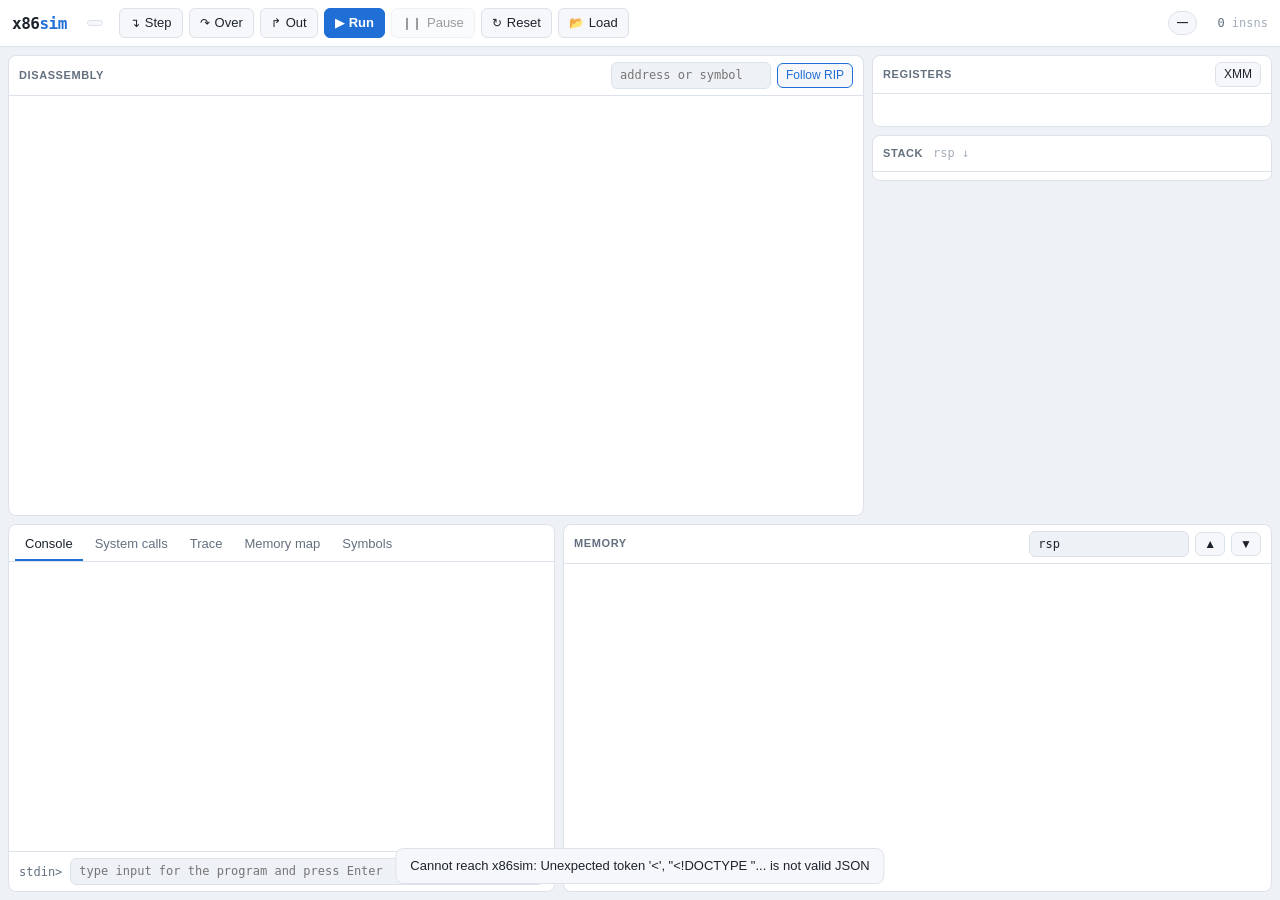
==== ui/index.html @ 75062eb4 "Initial x86sim: x86 CPU simulator with web and terminal debuggers - Table-driven decoder for 16/32/6" ====
<!doctype html>
<html lang="en">
<head>
  <meta charset="utf-8">
  <meta name="viewport" content="width=device-width, initial-scale=1">
  <title>x86sim Debugger</title>
  <link rel="stylesheet" href="style.css">
</head>
<body>
  <header class="topbar">
    <div class="brand">
      <span class="logo">x86<b>sim</b></span>
      <span id="program" class="program" title="Loaded program"></span>
      <span id="mode" class="badge"></span>
    </div>
    <div class="toolbar" role="toolbar" aria-label="Execution controls">
      <button id="btn-step" title="Step into (F11 or S)"><span class="ico">&#8628;</span>Step</button>
      <button id="btn-next" title="Step over (F10 or N)"><span class="ico">&#8631;</span>Over</button>
      <button id="btn-finish" title="Step out (Shift+F11 or F)"><span class="ico">&#8625;</span>Out</button>
      <button id="btn-continue" class="primary" title="Continue (F5 or C)"><span class="ico">&#9654;</span>Run</button>
      <button id="btn-pause" title="Pause (F6)" disabled><span class="ico">&#10073;&#10073;</span>Pause</button>
      <button id="btn-reset" title="Reset (Ctrl+R)"><span class="ico">&#8635;</span>Reset</button>
      <button id="btn-load" title="Load another program"><span class="ico">&#128194;</span>Load</button>
    </div>
    <div class="status">
      <span id="state" class="pill">—</span>
      <span id="status-text" class="status-text"></span>
      <span class="icount"><span id="icount">0</span> insns</span>
    </div>
  </header>

  <main class="layout">
    <section class="panel disasm-panel">
      <div class="panel-head">
        <h2>Disassembly</h2>
        <span id="where" class="where"></span>
        <div class="head-tools">
          <input id="goto" placeholder="address or symbol" spellcheck="false" aria-label="Go to address">
          <button id="btn-follow" class="toggle on" title="Keep RIP in view">Follow RIP</button>
        </div>
      </div>
      <div id="disasm" class="disasm scroll" tabindex="0"></div>
    </section>

    <section class="side">
      <section class="panel regs-panel">
        <div class="panel-head">
          <h2>Registers</h2>
          <div class="head-tools">
            <button id="btn-xmm" class="toggle" title="Show XMM registers">XMM</button>
          </div>
        </div>
        <div id="regs" class="regs"></div>
        <div id="flags" class="flags"></div>
        <div id="segs" class="segs"></div>
        <div id="xmm" class="xmm hidden"></div>
      </section>

      <section class="panel stack-panel">
        <div class="panel-head"><h2>Stack</h2><span class="hint">rsp ↓</span></div>
        <div id="stack" class="stack scroll"></div>
      </section>
    </section>

    <section class="panel mem-panel">
      <div class="panel-head">
        <h2>Memory</h2>
        <div class="head-tools">
          <input id="mem-addr" value="rsp" spellcheck="false" aria-label="Memory address (hex, symbol or register)">
          <button id="btn-mem-up" title="Previous 256 bytes">&#9650;</button>
          <button id="btn-mem-down" title="Next 256 bytes">&#9660;</button>
        </div>
      </div>
      <div id="mem" class="mem scroll"></div>
    </section>

    <section class="panel bottom-panel">
      <div class="tabs" role="tablist">
        <button class="tab active" data-tab="console" role="tab">Console</button>
        <button class="tab" data-tab="syscalls" role="tab">System calls <span id="sys-count" class="count"></span></button>
        <button class="tab" data-tab="trace" role="tab">Trace</button>
        <button class="tab" data-tab="maps" role="tab">Memory map</button>
        <button class="tab" data-tab="symbols" role="tab">Symbols</button>
      </div>
      <div class="tab-body scroll" id="tab-console">
        <pre id="console" class="console"></pre>
      </div>
      <form id="input-form" class="input-row">
        <span class="prompt">stdin&gt;</span>
        <input id="stdin" placeholder="type input for the program and press Enter" spellcheck="false" autocomplete="off">
      </form>
      <div class="tab-body scroll hidden" id="tab-syscalls"><div id="syscalls" class="list"></div></div>
      <div class="tab-body scroll hidden" id="tab-trace"><div id="trace" class="list"></div></div>
      <div class="tab-body scroll hidden" id="tab-maps"><div id="maps" class="list"></div></div>
      <div class="tab-body scroll hidden" id="tab-symbols">
        <input id="sym-filter" class="filter" placeholder="filter symbols" spellcheck="false">
        <div id="symbols" class="list"></div>
      </div>
    </section>
  </main>

  <dialog id="load-dialog">
    <form method="dialog" id="load-form">
      <h3>Load program</h3>
      <label>Files on this machine (comma-separated: an ELF executable, one or more .o files, or a flat .com)
        <input id="load-files" spellcheck="false" placeholder="/path/to/prog.o, /path/to/lib.o">
      </label>
      <label>Arguments <input id="load-args" spellcheck="false"></label>
      <label>Mode
        <select id="load-bits"><option value="0">auto</option><option value="64">64-bit</option><option value="32">32-bit</option><option value="16">16-bit real mode</option></select>
      </label>
      <p id="load-error" class="error"></p>
      <div class="dialog-buttons">
        <button value="cancel" formnovalidate>Cancel</button>
        <button id="load-ok" class="primary" value="ok">Load</button>
      </div>
    </form>
  </dialog>

  <div id="toast" class="toast" role="status" aria-live="polite"></div>
  <script src="app.js"></script>
</body>
</html>
---- ui/style.css ----
:root {
  --bg: #0f1216;
  --panel: #161a20;
  --panel-2: #1c2129;
  --border: #262c36;
  --text: #d7dce4;
  --muted: #7d8796;
  --faint: #4a5361;
  --accent: #5aa9ff;
  --accent-ink: #06121f;
  --cur: rgba(90, 169, 255, 0.16);
  --cur-edge: #5aa9ff;
  --changed: #ffcf5a;
  --bp: #ff5c6c;
  --ok: #4fd18b;
  --warn: #ffb547;
  --bad: #ff5c6c;
  --mnemonic: #8fd3ff;
  --num: #c7a6ff;
  --sym: #7ee0b5;
  --mono: ui-monospace, "SF Mono", SFMono-Regular, Menlo, Consolas, monospace;
  --sans: -apple-system, BlinkMacSystemFont, "Segoe UI", Roboto, sans-serif;
  color-scheme: dark;
}

@media (prefers-color-scheme: light) {
  :root:not([data-theme="dark"]) {
    --bg: #eef1f5;
    --panel: #ffffff;
    --panel-2: #f5f7fa;
    --border: #dde2ea;
    --text: #1d232c;
    --muted: #64707f;
    --faint: #a3adba;
    --accent: #1f6fd6;
    --accent-ink: #ffffff;
    --cur: rgba(31, 111, 214, 0.12);
    --cur-edge: #1f6fd6;
    --changed: #b7791f;
    --bp: #d6303f;
    --ok: #1d9a5b;
    --warn: #b7791f;
    --bad: #d6303f;
    --mnemonic: #0b63b8;
    --num: #7b3fc4;
    --sym: #13805a;
    color-scheme: light;
  }
}

* { box-sizing: border-box; }
html, body { height: 100%; margin: 0; }
body {
  background: var(--bg);
  color: var(--text);
  font: 13px/1.4 var(--sans);
  display: flex;
  flex-direction: column;
  overflow: hidden;
}

button, input, select {
  font: inherit;
  color: inherit;
}

button {
  background: var(--panel-2);
  border: 1px solid var(--border);
  border-radius: 6px;
  padding: 5px 10px;
  cursor: pointer;
  white-space: nowrap;
}
button:hover:not(:disabled) { border-color: var(--accent); }
button:disabled { opacity: 0.45; cursor: default; }
button.primary { background: var(--accent); color: var(--accent-ink); border-color: var(--accent); font-weight: 600; }
button.toggle.on { border-color: var(--accent); color: var(--accent); }
button:focus-visible, input:focus-visible { outline: 2px solid var(--accent); outline-offset: 1px; }
.ico { margin-right: 5px; font-size: 12px; }

input {
  background: var(--bg);
  border: 1px solid var(--border);
  border-radius: 6px;
  padding: 4px 8px;
  font-family: var(--mono);
  font-size: 12px;
}

/* ---- top bar ---- */
.topbar {
  display: flex;
  align-items: center;
  gap: 16px;
  padding: 8px 12px;
  border-bottom: 1px solid var(--border);
  background: var(--panel);
  flex-wrap: wrap;
}
.brand { display: flex; align-items: center; gap: 10px; min-width: 0; }
.logo { font: 600 16px var(--mono); letter-spacing: -0.5px; }
.logo b { color: var(--accent); }
.program { color: var(--muted); font-family: var(--mono); font-size: 12px; max-width: 280px; overflow: hidden; text-overflow: ellipsis; white-space: nowrap; }
.badge { font-size: 11px; padding: 2px 7px; border-radius: 999px; background: var(--panel-2); border: 1px solid var(--border); color: var(--muted); }
.toolbar { display: flex; gap: 6px; flex-wrap: wrap; }
.status { margin-left: auto; display: flex; align-items: center; gap: 10px; min-width: 0; }
.pill { font-size: 11px; font-weight: 600; text-transform: uppercase; letter-spacing: 0.4px; padding: 3px 8px; border-radius: 999px; background: var(--panel-2); border: 1px solid var(--border); }
.pill.ready { color: var(--ok); border-color: color-mix(in srgb, var(--ok) 50%, transparent); }
.pill.running { color: var(--accent); border-color: var(--accent); }
.pill.exited, .pill.halted { color: var(--muted); }
.pill.fault { color: var(--bad); border-color: var(--bad); }
.pill.wait_input { color: var(--warn); border-color: var(--warn); }
.status-text { color: var(--muted); font-size: 12px; max-width: 420px; overflow: hidden; text-overflow: ellipsis; white-space: nowrap; }
.status-text.bad { color: var(--bad); }
.icount { color: var(--faint); font-family: var(--mono); font-size: 12px; }
.icount span { color: var(--muted); }

/* ---- layout ---- */
.layout {
  flex: 1;
  min-height: 0;
  display: grid;
  grid-template-columns: minmax(0, 1fr) minmax(0, 0.55fr) minmax(330px, 400px);
  grid-template-rows: minmax(0, 1.25fr) minmax(0, 1fr);
  grid-template-areas:
    "disasm disasm side"
    "bottom mem mem";
  gap: 8px;
  padding: 8px;
}
.disasm-panel { grid-area: disasm; }
.side { grid-area: side; display: flex; flex-direction: column; gap: 8px; min-height: 0; }
.mem-panel { grid-area: mem; }
.bottom-panel { grid-area: bottom; }

.panel {
  background: var(--panel);
  border: 1px solid var(--border);
  border-radius: 8px;
  display: flex;
  flex-direction: column;
  min-height: 0;
  overflow: hidden;
}
.panel-head {
  display: flex;
  align-items: center;
  gap: 10px;
  padding: 6px 10px;
  border-bottom: 1px solid var(--border);
  min-height: 36px;
}
.panel-head h2 { margin: 0; font-size: 11px; font-weight: 600; text-transform: uppercase; letter-spacing: 0.6px; color: var(--muted); }
.head-tools { margin-left: auto; display: flex; gap: 6px; align-items: center; }
.head-tools input { width: 160px; }
.head-tools button { padding: 3px 8px; font-size: 12px; }
.hint, .where { color: var(--faint); font-family: var(--mono); font-size: 12px; }
.where { color: var(--sym); overflow: hidden; text-overflow: ellipsis; white-space: nowrap; }
.scroll { overflow: auto; min-height: 0; flex: 1; }
.hidden { display: none !important; }

/* ---- disassembly ---- */
.disasm { font-family: var(--mono); font-size: 12.5px; padding: 4px 0; }
.dline {
  display: grid;
  grid-template-columns: 22px 16px 104px 190px 1fr;
  align-items: center;
  padding: 1px 8px 1px 0;
  border-left: 3px solid transparent;
  white-space: pre;
}
.dline:hover { background: var(--panel-2); }
.dline.cur { background: var(--cur); border-left-color: var(--cur-edge); }
.dline .gutter { cursor: pointer; text-align: center; color: transparent; user-select: none; }
.dline:hover .gutter { color: var(--faint); }
.dline .gutter.bp { color: var(--bp); }
.dline .arrow { color: var(--accent); font-weight: 700; }
.dline .addr { color: var(--muted); }
.dline .bytes { color: var(--faint); overflow: hidden; text-overflow: ellipsis; }
.dline .text { overflow: hidden; text-overflow: ellipsis; }
.dlabel { padding: 6px 10px 2px 41px; color: var(--sym); font-family: var(--mono); font-weight: 600; }
.dlabel::after { content: ":"; }
.mn { color: var(--mnemonic); }
.nm { color: var(--num); }
.sy { color: var(--sym); }
.cm { color: var(--faint); }
a.jump { color: inherit; text-decoration: none; border-bottom: 1px dotted var(--faint); cursor: pointer; }
a.jump:hover { border-bottom-color: var(--accent); }

/* ---- registers ---- */
.regs-panel { flex: 0 0 auto; }
.regs {
  display: grid;
  grid-template-columns: 1fr 1fr;
  gap: 1px 14px;
  padding: 8px 10px 4px;
  font-family: var(--mono);
  font-size: 12.5px;
}
.reg { display: flex; gap: 8px; align-items: baseline; border-radius: 4px; padding: 1px 4px; cursor: pointer; }
.reg:hover { background: var(--panel-2); }
.reg .rn { color: var(--muted); width: 3.2ch; }
.reg .rv { color: var(--text); }
.reg .rv .z { color: var(--faint); }
.reg.changed .rv { color: var(--changed); }
.reg.rip { grid-column: 1 / -1; }
.reg.rip .rn { color: var(--accent); }
.reg input { width: 19ch; padding: 0 4px; }
.flags { display: flex; flex-wrap: wrap; gap: 4px; padding: 4px 10px 8px; }
.flag {
  font: 600 11px var(--mono);
  padding: 2px 6px;
  border-radius: 4px;
  border: 1px solid var(--border);
  color: var(--faint);
  cursor: pointer;
  user-select: none;
}
.flag.on { color: var(--accent-ink); background: var(--accent); border-color: var(--accent); }
.flag.changed { box-shadow: 0 0 0 1px var(--changed); }
.segs { display: flex; flex-wrap: wrap; gap: 4px 12px; padding: 0 10px 8px; font: 11.5px var(--mono); color: var(--muted); }
.segs b { color: var(--faint); font-weight: 400; }
.xmm { padding: 0 10px 8px; font: 11.5px var(--mono); display: grid; gap: 1px; }
.xmm div { display: flex; gap: 8px; }
.xmm span:first-child { color: var(--muted); width: 5ch; }
.xmm .changed { color: var(--changed); }

/* ---- stack ---- */
.stack { font-family: var(--mono); font-size: 12px; padding: 4px 0; }
.srow { display: grid; grid-template-columns: 22px auto 1fr; gap: 8px; padding: 1px 10px; white-space: nowrap; }
.srow .sa { color: var(--muted); }
.srow .sv { color: var(--text); }
.srow .ss { color: var(--sym); overflow: hidden; text-overflow: ellipsis; }
.srow .mark { color: var(--accent); font-size: 10px; }
.srow.top { background: var(--cur); }

/* ---- memory ---- */
.mem { font-family: var(--mono); font-size: 12px; padding: 4px 0; }
.mrow { display: flex; gap: 12px; padding: 0 10px; white-space: pre; }
.mrow .ma { color: var(--muted); }
.mrow .mb span.u { color: var(--faint); }
.mrow .mb span.changed { color: var(--changed); }
.mrow .mb span.zero { color: var(--faint); }
.mrow .mc { color: var(--sym); }

/* ---- bottom tabs ---- */
.tabs { display: flex; gap: 2px; padding: 4px 6px 0; border-bottom: 1px solid var(--border); overflow-x: auto; }
.tab { border: none; border-bottom: 2px solid transparent; border-radius: 0; background: none; color: var(--muted); padding: 6px 10px; }
.tab.active { color: var(--text); border-bottom-color: var(--accent); }
.count { color: var(--faint); font-size: 11px; }
.tab-body { padding: 6px 10px; }
.console { margin: 0; font: 12.5px/1.45 var(--mono); white-space: pre-wrap; word-break: break-word; }
.console .exit { color: var(--muted); }
.console .err { color: var(--bad); }
.input-row { display: flex; align-items: center; gap: 8px; padding: 6px 10px; border-top: 1px solid var(--border); }
.input-row .prompt { color: var(--muted); font: 12px var(--mono); }
.input-row input { flex: 1; }
.input-row.waiting input { border-color: var(--warn); }
.list { font: 12px/1.5 var(--mono); }
.list div { white-space: pre; overflow: hidden; text-overflow: ellipsis; }
.list .muted { color: var(--muted); }
.list .sy { cursor: pointer; }
.list .row { display: grid; grid-template-columns: 150px 1fr; gap: 10px; }
.list .row.maps { grid-template-columns: 300px 40px 1fr; }
.filter { margin-bottom: 6px; width: 240px; }

/* ---- dialog / toast ---- */
dialog {
  background: var(--panel);
  color: var(--text);
  border: 1px solid var(--border);
  border-radius: 10px;
  padding: 18px;
  width: min(560px, calc(100vw - 32px));
}
dialog::backdrop { background: rgba(0, 0, 0, 0.5); }
dialog h3 { margin: 0 0 12px; font-size: 15px; }
dialog label { display: block; color: var(--muted); font-size: 12px; margin-bottom: 10px; }
dialog label input, dialog label select { display: block; width: 100%; margin-top: 4px; }
dialog select { background: var(--bg); border: 1px solid var(--border); border-radius: 6px; padding: 4px 8px; }
.dialog-buttons { display: flex; justify-content: flex-end; gap: 8px; }
.error { color: var(--bad); font-size: 12px; min-height: 1em; }
.toast {
  position: fixed;
  bottom: 16px;
  left: 50%;
  transform: translateX(-50%) translateY(20px);
  background: var(--panel-2);
  border: 1px solid var(--border);
  padding: 8px 14px;
  border-radius: 8px;
  opacity: 0;
  transition: 0.2s;
  pointer-events: none;
}
.toast.show { opacity: 1; transform: translateX(-50%); }

/* ---- small screens ---- */
@media (max-width: 900px) {
  body { overflow: auto; }
  .layout {
    grid-template-columns: minmax(0, 1fr);
    grid-template-rows: 420px auto 300px 300px;
    grid-template-areas: "disasm" "side" "mem" "bottom";
    padding: 8px 16px;
  }
  .stack-panel { height: 260px; }
  .dline { grid-template-columns: 22px 16px 104px 0 1fr; }
  .dline .bytes { visibility: hidden; }
  .status { margin-left: 0; width: 100%; }
}
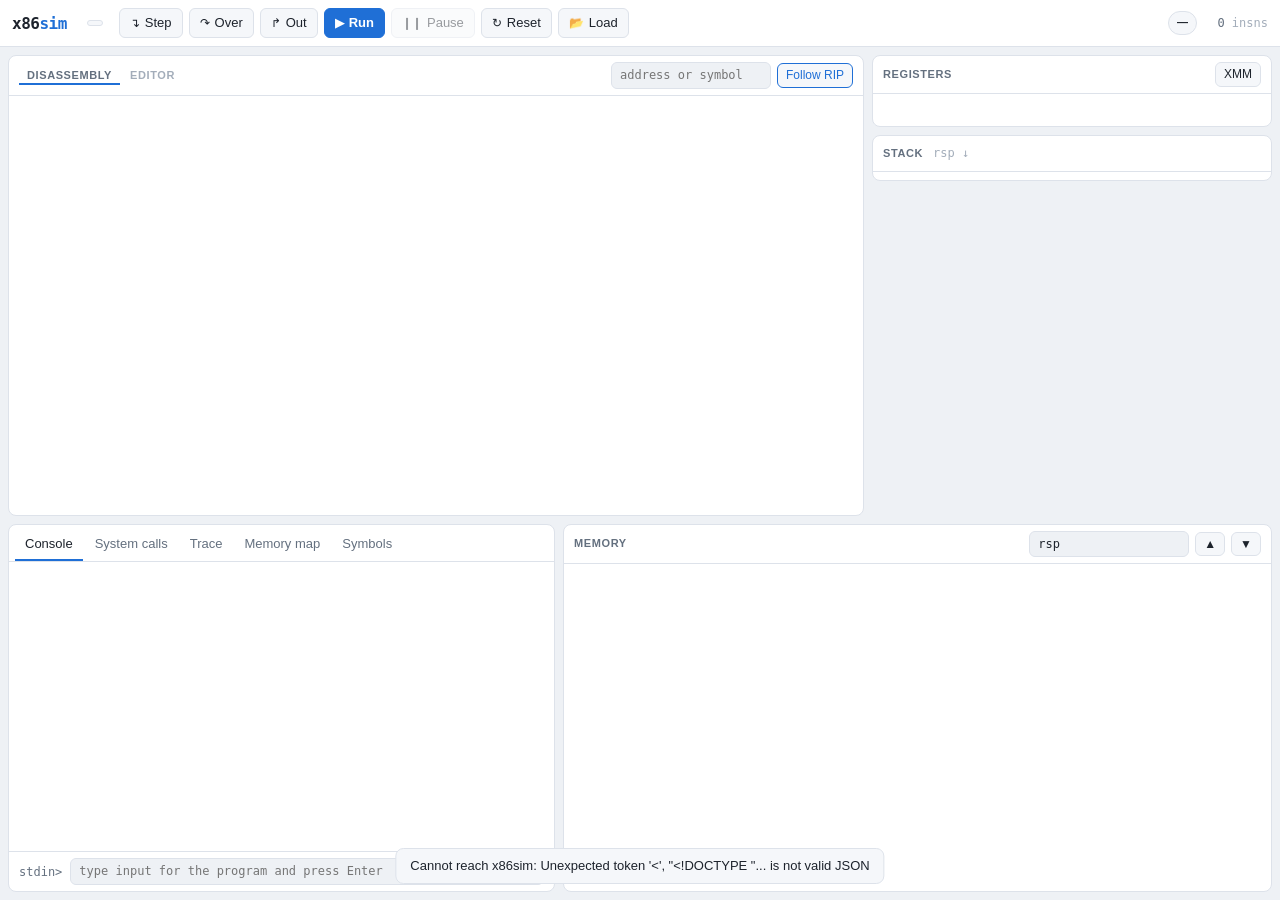
==== commit 2b55aa4c: "Web UI: live cache contents view and an assembly editor Caches tab: a Contents section shows any cac" ====
--- a/ui/index.html
+++ b/ui/index.html
@@ -32,20 +32,56 @@
   <main class="layout">
     <section class="panel disasm-panel">
       <div class="panel-head">
-        <h2>Disassembly</h2>
+        <div class="view-tabs" role="tablist" aria-label="Main view">
+          <button class="view-tab on" data-view="disasm" role="tab" aria-selected="true">Disassembly</button>
+          <button class="view-tab" data-view="editor" role="tab" aria-selected="false" title="Write an assembly program and load it onto a CPU">Editor</button>
+        </div>
         <span id="where" class="where"></span>
-        <div class="head-tools">
+        <div class="head-tools" id="disasm-tools">
           <input id="goto" placeholder="address or symbol" spellcheck="false" aria-label="Go to address">
           <button id="btn-follow" class="toggle on" title="Keep RIP in view">Follow RIP</button>
         </div>
       </div>
       <div id="disasm" class="disasm scroll" tabindex="0"></div>
+      <div id="editor" class="editor hidden">
+        <div class="ed-bar">
+          <select id="ed-template" aria-label="Example programs"><option value="">Examples…</option></select>
+          <label>Mode <select id="ed-bits">
+            <option value="16">16-bit real</option>
+            <option value="32">32-bit protected</option>
+            <option value="64" selected>64-bit long</option>
+          </select></label>
+          <label>Syntax <select id="ed-syntax"><option value="att">AT&amp;T</option><option value="intel">Intel</option></select></label>
+          <label>Load on <select id="ed-cpu"></select></label>
+          <label>at <input id="ed-addr" spellcheck="false" autocomplete="off" aria-label="Load address (hex)" title="Physical load address (hex). Each CPU has a default slot; edit to choose your own."></label>
+          <span class="ed-actions">
+            <button id="ed-check" title="Assemble and report errors without loading">Assemble</button>
+            <button id="ed-load" title="Load onto the CPU, ready to step">Load</button>
+            <button id="ed-run" class="primary" title="Load and run (Ctrl+Enter)">Load &amp; Run</button>
+          </span>
+        </div>
+        <div class="ed-main">
+          <pre id="ed-gutter" class="ed-gutter" aria-hidden="true"></pre>
+          <textarea id="ed-src" class="ed-src" spellcheck="false" wrap="off" autocapitalize="off" autocomplete="off" aria-label="Assembly source"></textarea>
+        </div>
+        <div id="ed-msg" class="ed-msg hidden" role="status"></div>
+        <div class="ed-foot">
+          <span id="ed-info" class="ed-info"></span>
+          <span class="ed-machine">
+            New machine:
+            <input id="ed-ncpu" type="number" min="1" max="255" value="2" aria-label="Number of CPUs"> CPUs
+            <label><input type="checkbox" id="ed-cache"> caches</label>
+            <button id="ed-new" title="Replace the machine with an empty PC (memory cleared)">Create</button>
+          </span>
+        </div>
+      </div>
     </section>
 
     <section class="side">
       <section class="panel regs-panel">
         <div class="panel-head">
           <h2>Registers</h2>
+          <div id="cpu-select" class="cpu-select hidden" role="tablist" aria-label="CPU shown"></div>
           <div class="head-tools">
             <button id="btn-xmm" class="toggle" title="Show XMM registers">XMM</button>
           </div>
@@ -53,6 +89,7 @@
         <div id="regs" class="regs"></div>
         <div id="flags" class="flags"></div>
         <div id="segs" class="segs"></div>
+        <div id="sysregs" class="segs sysregs hidden"></div>
         <div id="xmm" class="xmm hidden"></div>
       </section>
 
@@ -76,11 +113,18 @@
 
     <section class="panel bottom-panel">
       <div class="tabs" role="tablist">
+        <button class="tab hidden" data-tab="screen" role="tab" id="tab-btn-screen">Screen</button>
         <button class="tab active" data-tab="console" role="tab">Console</button>
         <button class="tab" data-tab="syscalls" role="tab">System calls <span id="sys-count" class="count"></span></button>
         <button class="tab" data-tab="trace" role="tab">Trace</button>
         <button class="tab" data-tab="maps" role="tab">Memory map</button>
+        <button class="tab hidden" data-tab="cache" role="tab" id="tab-btn-cache">Caches</button>
         <button class="tab" data-tab="symbols" role="tab">Symbols</button>
+      </div>
+      <div class="tab-body scroll hidden screen-body" id="tab-screen">
+        <pre id="screen" class="screen" tabindex="0" aria-label="PC screen: click and type to send keys"></pre>
+        <canvas id="screen-gfx" class="screen-gfx hidden" width="320" height="200"></canvas>
+        <div class="screen-hint muted">Click the screen and type: keys go to the PC keyboard and serial port.</div>
       </div>
       <div class="tab-body scroll" id="tab-console">
         <pre id="console" class="console"></pre>
@@ -92,6 +136,48 @@
       <div class="tab-body scroll hidden" id="tab-syscalls"><div id="syscalls" class="list"></div></div>
       <div class="tab-body scroll hidden" id="tab-trace"><div id="trace" class="list"></div></div>
       <div class="tab-body scroll hidden" id="tab-maps"><div id="maps" class="list"></div></div>
+      <div class="tab-body scroll hidden" id="tab-cache">
+        <div class="cache-grid">
+          <div>
+            <table class="cache-table" id="cache-table"></table>
+            <div id="cache-bus" class="cache-bus"></div>
+          </div>
+          <div class="cache-side">
+            <form id="line-form" class="line-form">
+              <label for="line-addr">Line at physical address</label>
+              <input id="line-addr" placeholder="e.g. 200000" spellcheck="false" autocomplete="off">
+            </form>
+            <div id="line-view" class="line-view muted">Enter an address to see which caches hold its line and in what MESI state.</div>
+          </div>
+        </div>
+        <h3 class="cache-h">Contents</h3>
+        <div class="cc-bar">
+          <select id="cc-unit" aria-label="Cache shown"></select>
+          <span class="cc-pager hidden" id="cc-pager">
+            <button id="cc-prev" title="Previous sets" aria-label="Previous sets">&lsaquo;</button>
+            <span id="cc-range"></span>
+            <button id="cc-next" title="Next sets" aria-label="Next sets">&rsaquo;</button>
+          </span>
+          <label class="cc-check"><input type="checkbox" id="cc-hide" checked> hide empty sets</label>
+          <label class="cc-check" for="cc-speed">while running</label>
+          <select id="cc-speed" aria-label="Instructions between refreshes while running" title="Instructions executed between refreshes while the program runs and this tab is open">
+            <option value="0">full speed</option>
+            <option value="100000">100k instr / frame</option>
+            <option value="10000">10k instr / frame</option>
+            <option value="1000">1k instr / frame</option>
+            <option value="100">100 instr / frame</option>
+            <option value="10">10 instr / frame</option>
+          </select>
+          <span class="cc-legend"><i class="st-m"></i>M <i class="st-e"></i>E <i class="st-s"></i>S <i class="cc-mru-key"></i>most recent <i class="cc-lru-key"></i>next victim <i class="cc-chg-key"></i>changed</span>
+        </div>
+        <canvas id="cc-map" class="cc-map hidden" height="64" title="Every set of the cache: brighter = more valid ways, red = holds a dirty line. Click to jump."></canvas>
+        <div class="cc-body">
+          <div class="cc-wrap"><table class="cc-grid" id="cc-grid"></table></div>
+          <div id="cc-sel" class="cc-sel muted">Click a line to see its bytes.</div>
+        </div>
+        <h3 class="cache-h">Coherence events <span id="cache-events" class="count"></span></h3>
+        <div id="cache-log" class="list"></div>
+      </div>
       <div class="tab-body scroll hidden" id="tab-symbols">
         <input id="sym-filter" class="filter" placeholder="filter symbols" spellcheck="false">
         <div id="symbols" class="list"></div>
--- a/ui/style.css
+++ b/ui/style.css
@@ -310,3 +310,138 @@
   .dline .bytes { visibility: hidden; }
   .status { margin-left: 0; width: 100%; }
 }
+
+/* PC screen */
+.screen-body { display: flex; flex-direction: column; align-items: flex-start; gap: 6px; background: #000; }
+.screen-body.hidden { display: none; }
+.screen {
+  margin: 0;
+  padding: 6px 8px;
+  background: #000;
+  color: #aaa;
+  font: 14px/1.15 ui-monospace, "SF Mono", Menlo, Consolas, monospace;
+  white-space: pre;
+  outline: none;
+  border: 1px solid transparent;
+  border-radius: 4px;
+  cursor: text;
+}
+.screen:focus { border-color: #4a7dff; }
+.screen .cursor { background: #aaa; color: #000 !important; animation: blink 1s steps(1) infinite; }
+@keyframes blink { 50% { background: transparent; color: inherit; } }
+.screen-gfx { image-rendering: pixelated; width: 640px; height: 400px; max-width: 100%; }
+.screen-hint { font-size: 12px; padding: 0 8px 6px; }
+.sysregs span.changed { color: var(--changed, #e0a800); }
+
+/* ---------- CPUs and caches ---------- */
+.cpu-select { display: flex; flex-wrap: wrap; align-items: center; gap: 2px 6px; margin-left: 8px; min-width: 0; }
+.cpu-select select { font: 11px var(--mono); padding: 2px 4px; max-width: 16ch; }
+.cpu-sum { font: 11px var(--mono); color: var(--muted); white-space: nowrap; overflow: hidden; text-overflow: ellipsis; }
+.cpu-btn { padding: 2px 8px; font: 11px var(--mono); display: inline-flex; align-items: center; gap: 5px; }
+.cpu-btn.on { border-color: var(--accent); color: var(--accent); }
+.dot { width: 7px; height: 7px; border-radius: 50%; background: var(--faint); display: inline-block; }
+.dot.running { background: var(--ok); }
+.dot.halted { background: var(--warn); }
+
+:root { --st-m: #ff6b81; --st-e: #4fd18b; --st-s: #5aa9ff; --st-i: #4a5361; }
+@media (prefers-color-scheme: light) {
+  :root:not([data-theme="dark"]) { --st-m: #d6304f; --st-e: #1d9a5b; --st-s: #1f6fd6; --st-i: #c3cad4; }
+}
+.cache-grid { display: grid; grid-template-columns: minmax(0, 1fr) 300px; gap: 16px; align-items: start; }
+@media (max-width: 900px) { .cache-grid { grid-template-columns: 1fr; } }
+.cache-table { border-collapse: collapse; font: 12px var(--mono); width: 100%; }
+.cache-table th { text-align: right; font: 600 11px var(--sans); color: var(--muted); padding: 3px 8px; border-bottom: 1px solid var(--border); white-space: nowrap; }
+.cache-table td { text-align: right; padding: 3px 8px; border-bottom: 1px solid var(--border); white-space: nowrap; font-variant-numeric: tabular-nums; }
+.cache-table th:first-child, .cache-table td:first-child { text-align: left; }
+.cache-table td:last-child { text-align: left; }
+.mesi-bar { display: inline-flex; width: 120px; height: 9px; border-radius: 2px; overflow: hidden; vertical-align: middle; margin-right: 6px; background: var(--panel-2); }
+.mesi-bar span { display: block; height: 100%; }
+.st-m { background: var(--st-m); }
+.st-e { background: var(--st-e); }
+.st-s { background: var(--st-s); }
+.st-i { background: var(--st-i); }
+.cache-bus { font: 12px var(--mono); color: var(--muted); margin-top: 8px; }
+.cache-bus b { color: var(--text); font-family: var(--sans); }
+.line-form { display: flex; flex-direction: column; gap: 4px; }
+.line-form label { font-size: 11px; color: var(--muted); }
+.line-view { margin-top: 8px; font: 12px var(--mono); }
+.line-unit { display: flex; justify-content: space-between; padding: 2px 0; border-bottom: 1px solid var(--border); }
+.line-unit .state { color: #fff; padding: 0 6px; border-radius: 3px; min-width: 40px; text-align: center; }
+.line-unit .state.st-i { color: var(--text); }
+.line-data { margin: 8px 0 0; color: var(--muted); white-space: pre; }
+.cache-h { font-size: 12px; margin: 12px 0 4px; }
+
+#cache-log { max-height: 220px; overflow-y: auto; border: 1px solid var(--border); border-radius: 4px; }
+
+/* cache contents: sets x ways */
+.cc-bar { display: flex; flex-wrap: wrap; align-items: center; gap: 6px 10px; margin-bottom: 6px; font-size: 12px; }
+.cc-bar select { font: 12px var(--mono); padding: 2px 4px; }
+.cc-pager { display: inline-flex; align-items: center; gap: 4px; font: 12px var(--mono); }
+.cc-pager button { padding: 0 8px; }
+.cc-check { color: var(--muted); display: inline-flex; align-items: center; gap: 4px; }
+.cc-legend { color: var(--muted); display: inline-flex; flex-wrap: wrap; align-items: center; gap: 4px; }
+.cc-legend i { display: inline-block; width: 10px; height: 10px; border-radius: 2px; margin-left: 6px; }
+.cc-mru-key { box-shadow: inset 0 0 0 1.5px var(--text); }
+.cc-lru-key { outline: 1px dashed var(--muted); outline-offset: -1px; }
+.cc-chg-key { background: var(--changed); }
+.cc-map { display: block; width: 100%; margin-bottom: 6px; cursor: pointer; border-radius: 3px; }
+.cc-wrap { overflow: auto; max-height: 420px; border: 1px solid var(--border); border-radius: 4px; }
+.cc-grid { border-collapse: separate; border-spacing: 2px; font: 11px var(--mono); }
+.cc-grid th { position: sticky; top: 0; background: var(--panel); color: var(--muted); font: 600 10px var(--sans); padding: 2px 4px; white-space: nowrap; z-index: 1; }
+.cc-grid tr > th:first-child { position: sticky; left: 0; text-align: right; font: 11px var(--mono); }
+.cc-grid tr:first-child > th:first-child { z-index: 2; }
+.cc-cell { padding: 2px 6px; min-width: 8ch; height: 16px; white-space: nowrap; cursor: pointer; border-radius: 2px; color: var(--text); font-variant-numeric: tabular-nums; }
+.cc-empty { background: var(--panel-2); }
+.cc-m { background: color-mix(in srgb, var(--st-m) 26%, transparent); box-shadow: inset 3px 0 0 var(--st-m); }
+.cc-e { background: color-mix(in srgb, var(--st-e) 22%, transparent); box-shadow: inset 3px 0 0 var(--st-e); }
+.cc-s { background: color-mix(in srgb, var(--st-s) 22%, transparent); box-shadow: inset 3px 0 0 var(--st-s); }
+.cc-cell.mru { font-weight: 700; }
+.cc-cell.mru.cc-m { box-shadow: inset 3px 0 0 var(--st-m), inset 0 0 0 1.5px var(--text); }
+.cc-cell.mru.cc-e { box-shadow: inset 3px 0 0 var(--st-e), inset 0 0 0 1.5px var(--text); }
+.cc-cell.mru.cc-s { box-shadow: inset 3px 0 0 var(--st-s), inset 0 0 0 1.5px var(--text); }
+.cc-cell.lru { outline: 1px dashed var(--muted); outline-offset: -1px; }
+.cc-cell.chg { animation: cc-flash 0.9s ease-out; }
+@keyframes cc-flash { from { background: var(--changed); color: #000; } }
+.cc-cell.sel { outline: 2px solid var(--accent); outline-offset: -1px; }
+.cc-cell:hover { filter: brightness(1.25); }
+.cc-sel { margin-top: 8px; font-size: 12px; }
+.cc-sel-head { display: flex; flex-wrap: wrap; align-items: center; gap: 6px; }
+.cc-sel-head .state { color: #fff; padding: 0 6px; border-radius: 3px; font: 12px var(--mono); }
+.cc-sel-head button { margin-left: auto; font-size: 11px; padding: 1px 8px; }
+.cc-dump { font: 12px var(--mono); margin: 6px 0; white-space: pre; overflow-x: auto; }
+.cc-diff { background: color-mix(in srgb, var(--st-m) 35%, transparent); border-radius: 2px; }
+@media (prefers-reduced-motion: reduce) { .cc-cell.chg { animation: none; box-shadow: inset 0 0 0 2px var(--changed); } }
+
+/* main view switch: disassembly | editor */
+.view-tabs { display: flex; gap: 2px; }
+.view-tab { border: none; background: none; padding: 2px 8px; font: 600 11px var(--sans); text-transform: uppercase; letter-spacing: 0.6px; color: var(--faint); border-bottom: 2px solid transparent; border-radius: 0; }
+.view-tab.on { color: var(--muted); border-bottom-color: var(--accent); }
+.view-tab:hover:not(.on) { color: var(--muted); }
+
+/* assembly editor */
+.editor { flex: 1; min-height: 0; display: flex; flex-direction: column; }
+.ed-bar, .ed-foot { display: flex; flex-wrap: wrap; align-items: center; gap: 6px 10px; padding: 6px 10px; font-size: 12px; color: var(--muted); }
+.ed-bar { border-bottom: 1px solid var(--border); }
+.ed-bar label, .ed-machine, .ed-machine label { display: inline-flex; align-items: center; gap: 4px; }
+.ed-bar select, .ed-bar input, .ed-foot input { font: 12px var(--mono); padding: 2px 4px; }
+#ed-addr { width: 10ch; }
+#ed-ncpu { width: 6ch; }
+.ed-actions { display: inline-flex; gap: 6px; margin-left: auto; }
+.ed-actions button { padding: 3px 10px; font-size: 12px; }
+.ed-main { flex: 1; min-height: 0; display: flex; background: var(--bg); }
+.ed-gutter, .ed-src { font: 12.5px/1.5 var(--mono); margin: 0; padding: 6px 0; }
+.ed-gutter { min-width: 4ch; padding-left: 6px; padding-right: 8px; text-align: right; color: var(--faint); background: var(--panel); border-right: 1px solid var(--border); overflow: hidden; user-select: none; }
+.ed-gutter .error { color: #fff; background: var(--bad); border-radius: 2px; display: inline-block; padding: 0 3px; margin-right: -3px; }
+.ed-gutter .warning { color: #000; background: var(--warn); border-radius: 2px; display: inline-block; padding: 0 3px; margin-right: -3px; }
+.ed-src { flex: 1; min-width: 0; resize: none; border: none; outline: none; padding-left: 10px; padding-right: 10px; background: transparent; color: var(--text); tab-size: 8; white-space: pre; overflow: auto; }
+.ed-src:focus-visible { box-shadow: inset 0 0 0 1px var(--accent); }
+.ed-msg { max-height: 30%; overflow: auto; border-top: 1px solid var(--border); padding: 4px 10px; font-size: 12px; }
+.ed-msg.bad { background: color-mix(in srgb, var(--bad) 8%, transparent); }
+.ed-diag { padding: 3px 0; }
+.ed-diag.error b { color: var(--bad); }
+.ed-diag.warning b { color: var(--warn); }
+.ed-diag pre { margin: 2px 0 0; font: 12px var(--mono); color: var(--muted); white-space: pre; overflow-x: auto; }
+button.link { border: none; background: none; padding: 0; color: var(--accent); font: 12px var(--mono); text-decoration: underline; cursor: pointer; }
+.ed-foot { border-top: 1px solid var(--border); }
+.ed-info { flex: 1; min-width: 200px; color: var(--muted); font-family: var(--mono); overflow: hidden; text-overflow: ellipsis; }
+.ed-machine { margin-left: auto; }
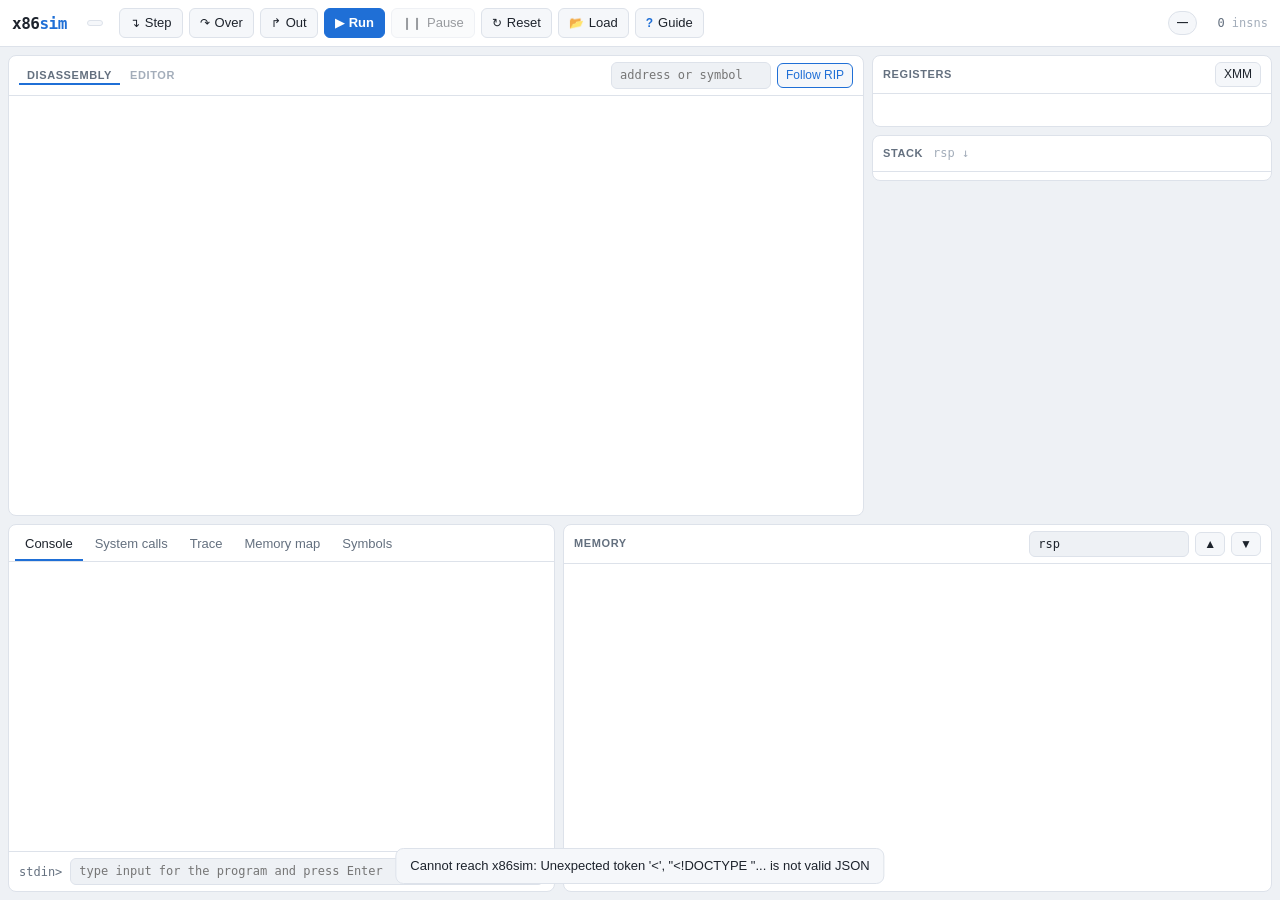
==== commit a6ca7555: "Web UI: a user guide, opened from a Guide button in the debugger ui/guide.html covers running progra" ====
--- a/ui/index.html
+++ b/ui/index.html
@@ -21,6 +21,7 @@
       <button id="btn-pause" title="Pause (F6)" disabled><span class="ico">&#10073;&#10073;</span>Pause</button>
       <button id="btn-reset" title="Reset (Ctrl+R)"><span class="ico">&#8635;</span>Reset</button>
       <button id="btn-load" title="Load another program"><span class="ico">&#128194;</span>Load</button>
+      <a class="guide-link" href="guide.html" target="_blank" rel="noopener" title="How to use x86sim (opens in a new tab)"><span class="ico">?</span>Guide</a>
     </div>
     <div class="status">
       <span id="state" class="pill">—</span>
--- a/ui/style.css
+++ b/ui/style.css
@@ -77,6 +77,20 @@
 button.primary { background: var(--accent); color: var(--accent-ink); border-color: var(--accent); font-weight: 600; }
 button.toggle.on { border-color: var(--accent); color: var(--accent); }
 button:focus-visible, input:focus-visible { outline: 2px solid var(--accent); outline-offset: 1px; }
+a.guide-link {
+  display: inline-flex;
+  align-items: center;
+  background: var(--panel-2);
+  border: 1px solid var(--border);
+  border-radius: 6px;
+  padding: 5px 10px;
+  color: inherit;
+  text-decoration: none;
+  white-space: nowrap;
+}
+a.guide-link:hover { border-color: var(--accent); }
+a.guide-link:focus-visible { outline: 2px solid var(--accent); outline-offset: 1px; }
+a.guide-link .ico { font-weight: 700; color: var(--accent); }
 .ico { margin-right: 5px; font-size: 12px; }
 
 input {
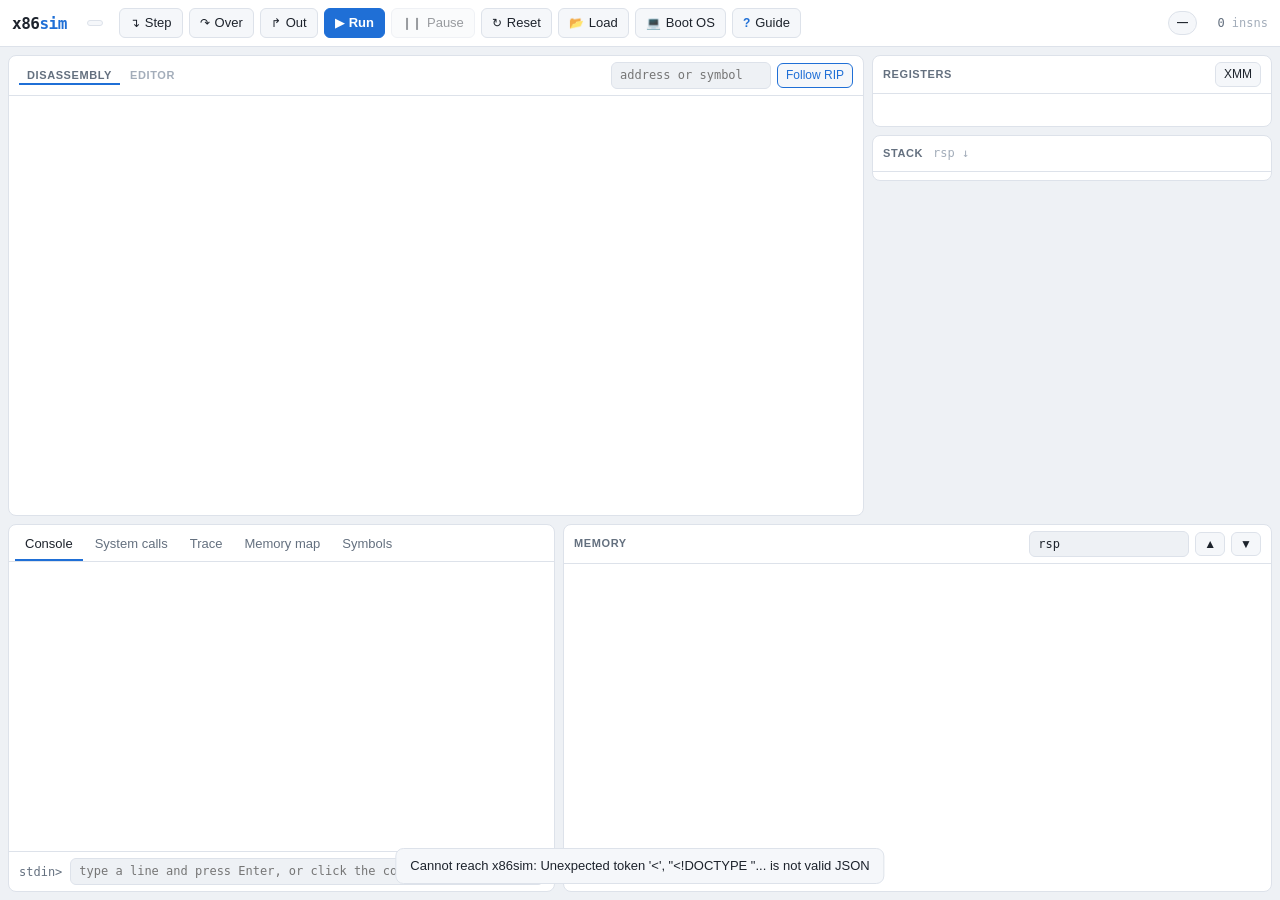
==== commit e710fd6b: "Web UI: Boot OS dialog and a terminal console Boot OS replaces the machine with a PC booting a Linux" ====
--- a/ui/index.html
+++ b/ui/index.html
@@ -21,6 +21,7 @@
       <button id="btn-pause" title="Pause (F6)" disabled><span class="ico">&#10073;&#10073;</span>Pause</button>
       <button id="btn-reset" title="Reset (Ctrl+R)"><span class="ico">&#8635;</span>Reset</button>
       <button id="btn-load" title="Load another program"><span class="ico">&#128194;</span>Load</button>
+      <button id="btn-boot" title="Boot an operating system: a Linux kernel or a disk image"><span class="ico">&#128187;</span>Boot OS</button>
       <a class="guide-link" href="guide.html" target="_blank" rel="noopener" title="How to use x86sim (opens in a new tab)"><span class="ico">?</span>Guide</a>
     </div>
     <div class="status">
@@ -128,11 +129,11 @@
         <div class="screen-hint muted">Click the screen and type: keys go to the PC keyboard and serial port.</div>
       </div>
       <div class="tab-body scroll" id="tab-console">
-        <pre id="console" class="console"></pre>
+        <pre id="console" class="console" tabindex="0" aria-label="Console: click and type to send keys to the program or OS"></pre>
       </div>
       <form id="input-form" class="input-row">
         <span class="prompt">stdin&gt;</span>
-        <input id="stdin" placeholder="type input for the program and press Enter" spellcheck="false" autocomplete="off">
+        <input id="stdin" placeholder="type a line and press Enter, or click the console above and type there" spellcheck="false" autocomplete="off">
       </form>
       <div class="tab-body scroll hidden" id="tab-syscalls"><div id="syscalls" class="list"></div></div>
       <div class="tab-body scroll hidden" id="tab-trace"><div id="trace" class="list"></div></div>
@@ -204,6 +205,41 @@
     </form>
   </dialog>
 
+  <dialog id="boot-dialog">
+    <form method="dialog" id="boot-form">
+      <h3>Boot an operating system</h3>
+      <p class="dialog-note">Images come from the OS library, <code id="boot-dir"></code>. <span id="boot-empty" class="hidden">It is empty: run <code>os/get-alpine.sh</code> in a terminal to download Alpine Linux, or add your own files below.</span></p>
+      <div class="boot-src" role="radiogroup" aria-label="Boot from">
+        <label><input type="radio" name="boot-src" value="kernel" checked> Linux kernel</label>
+        <label><input type="radio" name="boot-src" value="disk"> Disk image</label>
+      </div>
+      <div id="boot-kernel-fields">
+        <label>Kernel (bzImage) <select id="boot-kernel"></select></label>
+        <label>Initial RAM disk <select id="boot-initrd"></select></label>
+        <label>Kernel command line <input id="boot-append" spellcheck="false" autocomplete="off"></label>
+      </div>
+      <div id="boot-disk-fields" class="hidden">
+        <label>Image <select id="boot-image"></select></label>
+        <label>Attach as <select id="boot-drive"><option value="c">hard disk (C:), boot from it</option><option value="a">floppy (A:), boot from it</option></select></label>
+      </div>
+      <div class="boot-machine">
+        <label>CPUs <input id="boot-smp" type="number" min="1" max="255" value="2"></label>
+        <label>Memory (MB) <input id="boot-ram" type="number" min="16" max="3072" step="16" value="256"></label>
+        <label class="check"><input type="checkbox" id="boot-cache"> simulate caches</label>
+      </div>
+      <div class="boot-add">
+        <button type="button" id="boot-add" title="Copy files from your computer into the OS library">Add files…</button>
+        <input type="file" id="boot-file" multiple hidden>
+        <span id="boot-upmsg" class="muted"></span>
+      </div>
+      <p id="boot-error" class="error"></p>
+      <div class="dialog-buttons">
+        <button value="cancel" formnovalidate>Cancel</button>
+        <button id="boot-ok" class="primary" value="ok">Boot</button>
+      </div>
+    </form>
+  </dialog>
+
   <div id="toast" class="toast" role="status" aria-live="polite"></div>
   <script src="app.js"></script>
 </body>
--- a/ui/style.css
+++ b/ui/style.css
@@ -267,6 +267,36 @@
 .console { margin: 0; font: 12.5px/1.45 var(--mono); white-space: pre-wrap; word-break: break-word; }
 .console .exit { color: var(--muted); }
 .console .err { color: var(--bad); }
+.console > div { min-height: 1.45em; }
+.console:focus { outline: none; }
+.tab-body:has(> .console:focus) { box-shadow: inset 0 0 0 1px var(--accent); }
+.console:focus .tcur { background: var(--text); color: var(--panel); animation: blink 1s steps(1) infinite; }
+/* ANSI colours (0-7 normal, 8-15 bright) */
+.t-bold { font-weight: 700; }
+.t-inv { background: var(--text); color: var(--panel); }
+.t-f0 { color: #6e7681; } .t-f1 { color: #ff6b6b; } .t-f2 { color: #4fd18b; } .t-f3 { color: #e5c07b; }
+.t-f4 { color: #5aa9ff; } .t-f5 { color: #c678dd; } .t-f6 { color: #56d4dd; } .t-f7 { color: #d7dce4; }
+.t-f8 { color: #8b949e; } .t-f9 { color: #ff8787; } .t-f10 { color: #7ee0b5; } .t-f11 { color: #ffd866; }
+.t-f12 { color: #8fc5ff; } .t-f13 { color: #e199f0; } .t-f14 { color: #8ff0f5; } .t-f15 { color: #ffffff; }
+.t-b0 { background: #2d333b; } .t-b1 { background: #8b2a2a; } .t-b2 { background: #1f6b44; } .t-b3 { background: #7a6420; }
+.t-b4 { background: #1f4f8a; } .t-b5 { background: #6b2f7a; } .t-b6 { background: #1d6b70; } .t-b7 { background: #8b949e; }
+.t-b8 { background: #444c56; } .t-b9 { background: #b33a3a; } .t-b10 { background: #2a8a5a; } .t-b11 { background: #9a7f20; }
+.t-b12 { background: #2a66b0; } .t-b13 { background: #8a3fa0; } .t-b14 { background: #23898f; } .t-b15 { background: #c9d1d9; }
+@media (prefers-color-scheme: light) {
+  :root:not([data-theme="dark"]) .t-f1 { color: #c62828; }
+  :root:not([data-theme="dark"]) .t-f2 { color: #1d8a50; }
+  :root:not([data-theme="dark"]) .t-f3 { color: #9a6b00; }
+  :root:not([data-theme="dark"]) .t-f4 { color: #1f6fd6; }
+  :root:not([data-theme="dark"]) .t-f5 { color: #8e3fb0; }
+  :root:not([data-theme="dark"]) .t-f6 { color: #0f7f86; }
+  :root:not([data-theme="dark"]) .t-f7, :root:not([data-theme="dark"]) .t-f15 { color: #1d232c; }
+  :root:not([data-theme="dark"]) .t-f9 { color: #d6303f; }
+  :root:not([data-theme="dark"]) .t-f10 { color: #13805a; }
+  :root:not([data-theme="dark"]) .t-f11 { color: #8a6200; }
+  :root:not([data-theme="dark"]) .t-f12 { color: #0b63b8; }
+  :root:not([data-theme="dark"]) .t-f13 { color: #7b3fc4; }
+  :root:not([data-theme="dark"]) .t-f14 { color: #0b7178; }
+}
 .input-row { display: flex; align-items: center; gap: 8px; padding: 6px 10px; border-top: 1px solid var(--border); }
 .input-row .prompt { color: var(--muted); font: 12px var(--mono); }
 .input-row input { flex: 1; }
@@ -295,6 +325,15 @@
 dialog select { background: var(--bg); border: 1px solid var(--border); border-radius: 6px; padding: 4px 8px; }
 .dialog-buttons { display: flex; justify-content: flex-end; gap: 8px; }
 .error { color: var(--bad); font-size: 12px; min-height: 1em; }
+.dialog-note { color: var(--muted); font-size: 12px; margin: -4px 0 12px; line-height: 1.5; overflow-wrap: anywhere; }
+.dialog-note code { color: var(--text); }
+.boot-src { display: flex; gap: 18px; margin-bottom: 12px; }
+.boot-src label { display: flex; align-items: center; gap: 6px; color: var(--text); font-size: 13px; margin: 0; }
+dialog .boot-src input, dialog label.check input { display: inline-block; width: auto; margin: 0; }
+.boot-machine { display: grid; grid-template-columns: 1fr 1fr auto; gap: 12px; align-items: end; }
+dialog label.check { display: flex; align-items: center; gap: 6px; color: var(--text); padding-bottom: 7px; }
+.boot-add { display: flex; align-items: center; gap: 10px; flex-wrap: wrap; font-size: 12px; margin-bottom: 4px; }
+@media (max-width: 480px) { .boot-machine { grid-template-columns: 1fr 1fr; } }
 .toast {
   position: fixed;
   bottom: 16px;
@@ -361,8 +400,10 @@
 @media (prefers-color-scheme: light) {
   :root:not([data-theme="dark"]) { --st-m: #d6304f; --st-e: #1d9a5b; --st-s: #1f6fd6; --st-i: #c3cad4; }
 }
+#tab-cache { container-type: inline-size; }
 .cache-grid { display: grid; grid-template-columns: minmax(0, 1fr) 300px; gap: 16px; align-items: start; }
-@media (max-width: 900px) { .cache-grid { grid-template-columns: 1fr; } }
+.cache-grid > :first-child { min-width: 0; overflow-x: auto; } /* the statistics table scrolls rather than run under the side column */
+@container (max-width: 960px) { .cache-grid { grid-template-columns: minmax(0, 1fr); } }
 .cache-table { border-collapse: collapse; font: 12px var(--mono); width: 100%; }
 .cache-table th { text-align: right; font: 600 11px var(--sans); color: var(--muted); padding: 3px 8px; border-bottom: 1px solid var(--border); white-space: nowrap; }
 .cache-table td { text-align: right; padding: 3px 8px; border-bottom: 1px solid var(--border); white-space: nowrap; font-variant-numeric: tabular-nums; }
